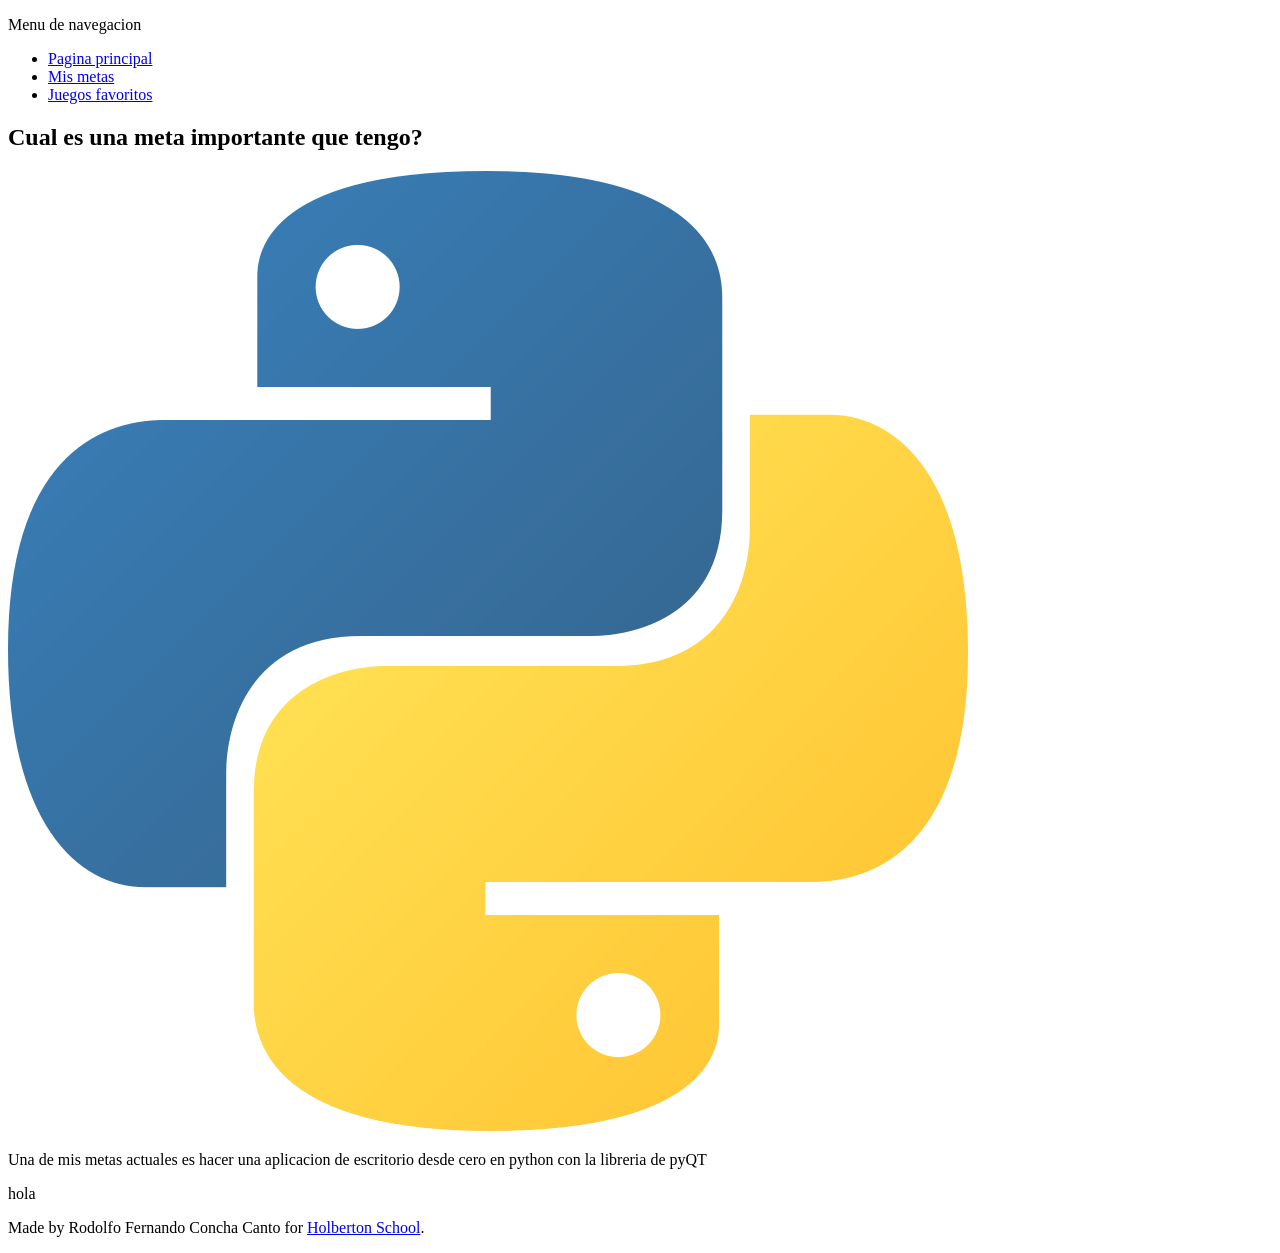
==== futuro.html @ 9a3cf28c "arregle bugs" ====
<!DOCTYPE html>
<html lang="es">
<head>
  <meta charset="UTF-8">
  <title>Metas</title>
</head>
<body>
  <header>
    <p>Menu de navegacion</p>
    <ul>
      <li><a href="index.html">Pagina principal</a></li>
      <li><a href="futuro.html">Mis metas</a></li>
      <li><a href="Juegos.html">Juegos favoritos</a></li>
        </ul>
  </header>
  <main>
    <article>
      <h1>Cual es una meta importante que tengo?</h1>
      <img src="Python-logo-notext.webp" alt="python">
      <p>Una de mis metas actuales es hacer una aplicacion de escritorio desde cero en python con la libreria de pyQT </p>
    </article>
    <aside>
      <p>hola</p>
    </aside>
  </main>
  <footer>
    <p>Made by Rodolfo Fernando Concha Canto for <a href="https://apply.holbertonschool.com" target="_blank">Holberton School</a>.</p>
  </footer>
</body>
</html>
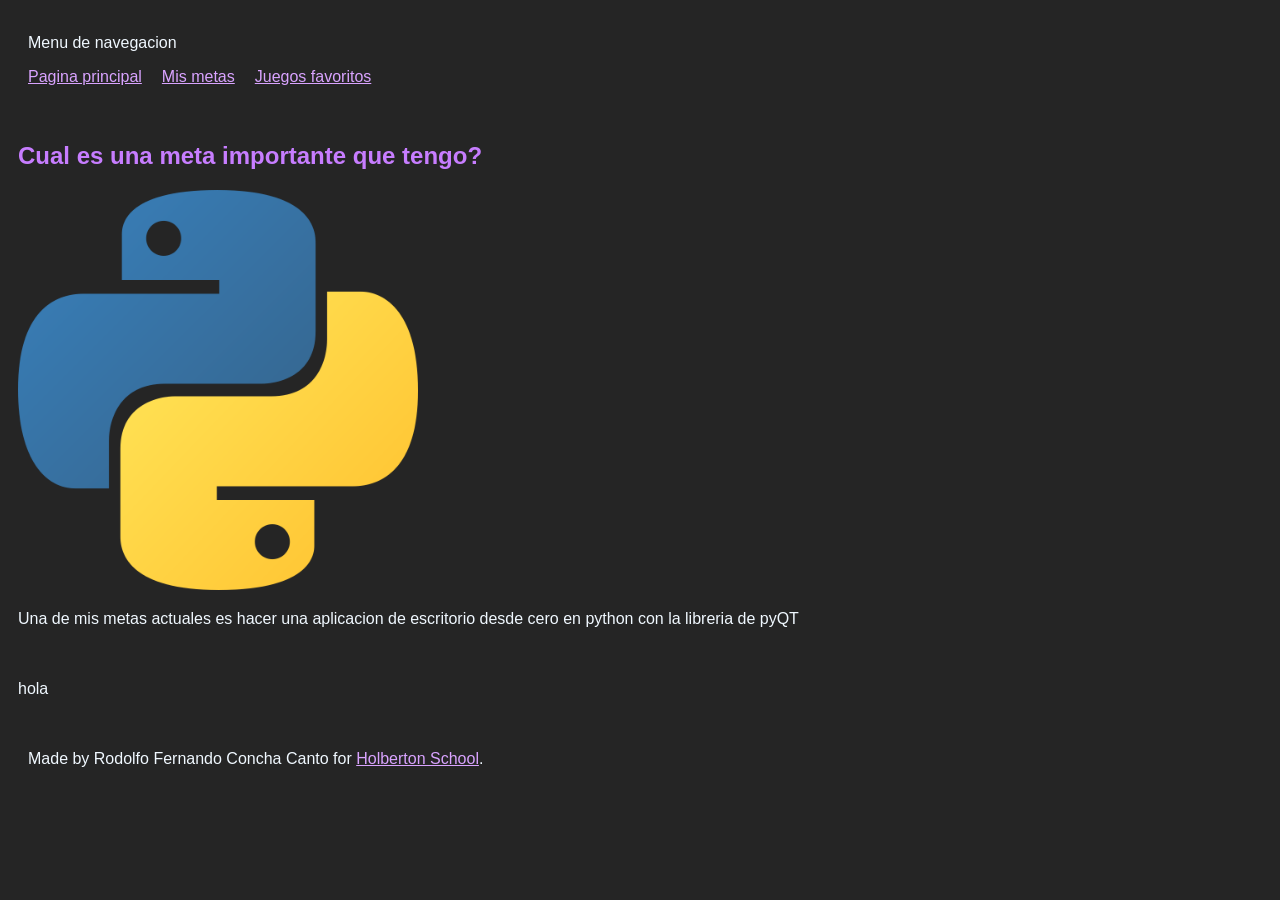
==== commit 35e65fd5: "Implementacion de CSS" ====
--- a/futuro.html
+++ b/futuro.html
@@ -2,7 +2,10 @@
 <html lang="es">
 <head>
   <meta charset="UTF-8">
+  <meta name="viewport" content="width=device-width, initial-scale=1">
   <title>Metas</title>
+  <link href="styles.css" rel="stylesheet">
+
 </head>
 <body>
   <header>
@@ -16,7 +19,7 @@
   <main>
     <article>
       <h1>Cual es una meta importante que tengo?</h1>
-      <img src="Python-logo-notext.webp" alt="python">
+      <img src="Python-logo-notext.webp" alt="python" id="Py">
       <p>Una de mis metas actuales es hacer una aplicacion de escritorio desde cero en python con la libreria de pyQT </p>
     </article>
     <aside>
--- a/styles.css
+++ b/styles.css
@@ -0,0 +1,55 @@
+
+h1, h2, h3 {
+  color: #c77dff;
+}
+
+a {
+  color: #d9a3ff;
+}
+
+a:hover {
+  color: #ab1cc4b6;
+}
+
+body {
+  display: flex;
+  flex-direction: column;
+  font-family: Arial, sans-serif;
+  background-color: rgb(37, 37, 37);
+}
+
+p {
+    color: aliceblue;
+}
+
+
+#Yo {
+    width: 200px;
+    height: auto;
+    border-radius: 5px;
+}
+
+#Py {
+    width: 400px;
+    height: auto;
+}
+
+article {
+    padding: 10px;;
+}
+
+aside {
+    padding: 10px;
+}
+
+header ul {
+  display: flex;
+  gap: 20px;
+  list-style: none;
+  padding: 0;
+}
+
+header, footer {
+  padding: 10px 20px;
+}
+
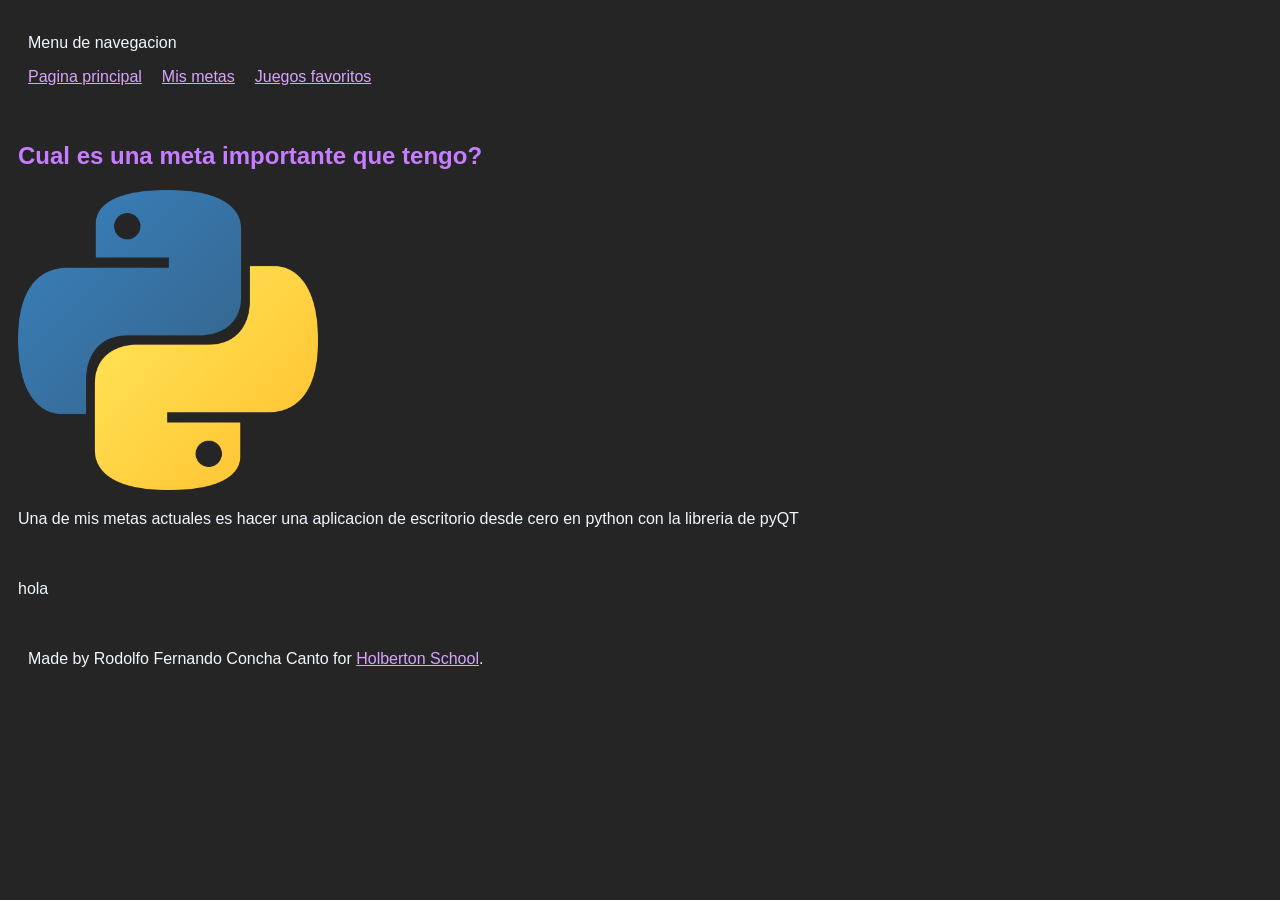
==== commit ca74ec72: "implementacion  de javascript" ====
--- a/futuro.html
+++ b/futuro.html
@@ -5,6 +5,7 @@
   <meta name="viewport" content="width=device-width, initial-scale=1">
   <title>Metas</title>
   <link href="styles.css" rel="stylesheet">
+  <script src="behaviour.js"></script>
 
 </head>
 <body>
--- a/styles.css
+++ b/styles.css
@@ -22,18 +22,6 @@
     color: aliceblue;
 }
 
-
-#Yo {
-    width: 200px;
-    height: auto;
-    border-radius: 5px;
-}
-
-#Py {
-    width: 400px;
-    height: auto;
-}
-
 article {
     padding: 10px;;
 }
@@ -53,3 +41,18 @@
   padding: 10px 20px;
 }
 
+article img {
+  max-width: 300px;   
+  height: auto;
+  border-radius: 5px;
+  cursor: pointer;
+  transition: transform 0.2s ease, max-width 0.2s ease;
+}
+
+article img:hover {
+  transform: scale(1.05);   
+}
+
+article img.small {
+  max-width: 150px;        
+}
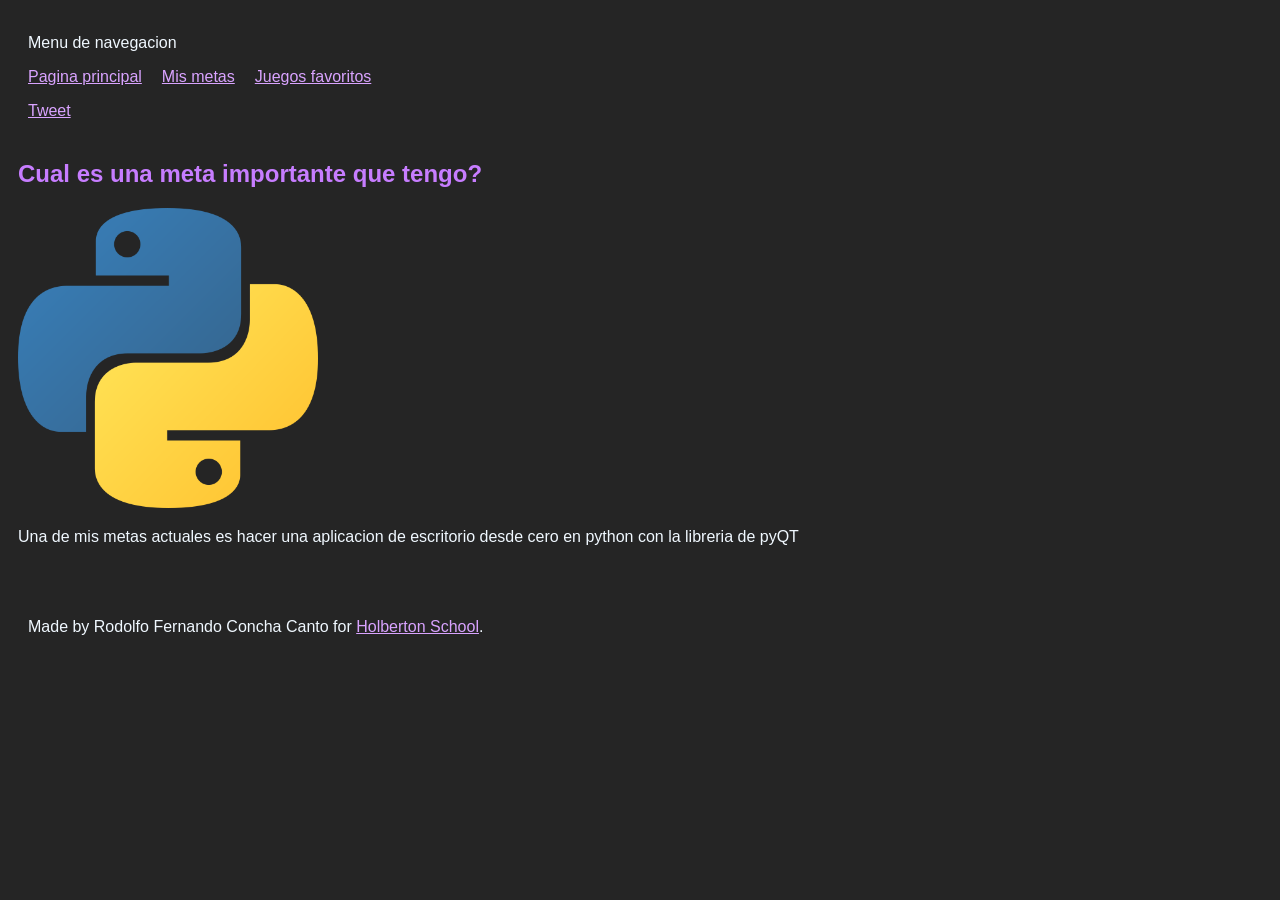
==== commit 1a046055: "Implementacion de Desqus y twitter y facebook" ====
--- a/futuro.html
+++ b/futuro.html
@@ -6,7 +6,8 @@
   <title>Metas</title>
   <link href="styles.css" rel="stylesheet">
   <script src="behaviour.js"></script>
-
+<script async src="https://platform.twitter.com/widgets.js" charset="utf-8"></script>
+<script async defer crossorigin="anonymous" src="https://connect.facebook.net/en_US/sdk.js#xfbml=1&version=v12.0"></script>
 </head>
 <body>
   <header>
@@ -15,7 +16,11 @@
       <li><a href="index.html">Pagina principal</a></li>
       <li><a href="futuro.html">Mis metas</a></li>
       <li><a href="Juegos.html">Juegos favoritos</a></li>
-        </ul>
+    </ul>
+  <div class="right">
+    <a href="https://twitter.com/share" class="twitter-share-button" data-text="Comparte en Twitter" data-url="https://Rfcc22.github.io/HolbertonProyectoFinal/futuro.html">Tweet</a>
+    <div class="fb-share-button" data-href="https://Rfcc22.github.io/HolbertonProyectoFinal/futuro.html" data-layout="button"></div>
+  </div>
   </header>
   <main>
     <article>
@@ -24,7 +29,19 @@
       <p>Una de mis metas actuales es hacer una aplicacion de escritorio desde cero en python con la libreria de pyQT </p>
     </article>
     <aside>
-      <p>hola</p>
+        <div id="disqus_thread"></div>
+        <script>
+            var disqus_config = function () {
+            this.page.url = 'https://Rfcc22.github.io/HolbertonProyectoFinal/futuro.html';
+            this.page.identifier = 'futuro';
+            };
+            (function() {
+            var d = document, s = d.createElement('script');
+            s.src = 'https://rfcc.disqus.com/embed.js';
+            s.setAttribute('data-timestamp', +new Date());
+            (d.head || d.body).appendChild(s);
+            })();
+        </script>
     </aside>
   </main>
   <footer>
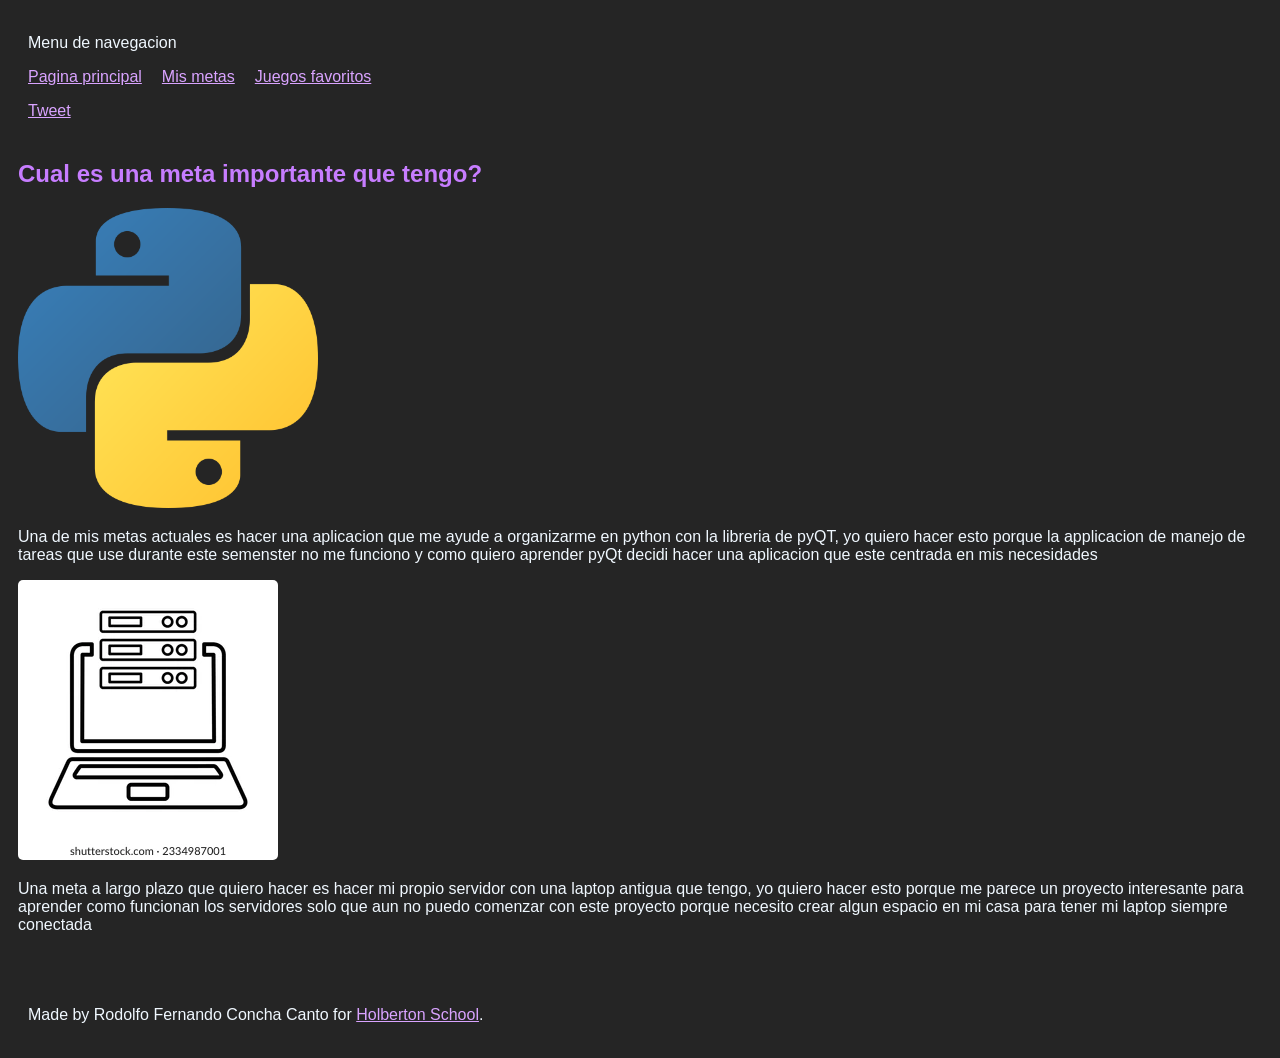
==== commit daad9de1: "Cambios a el texto" ====
--- a/futuro.html
+++ b/futuro.html
@@ -15,7 +15,7 @@
     <ul>
       <li><a href="index.html">Pagina principal</a></li>
       <li><a href="futuro.html">Mis metas</a></li>
-      <li><a href="Juegos.html">Juegos favoritos</a></li>
+      <li><a href="juegos.html">Juegos favoritos</a></li>
     </ul>
   <div class="right">
     <a href="https://twitter.com/share" class="twitter-share-button" data-text="Comparte en Twitter" data-url="https://Rfcc22.github.io/HolbertonProyectoFinal/futuro.html">Tweet</a>
@@ -26,7 +26,9 @@
     <article>
       <h1>Cual es una meta importante que tengo?</h1>
       <img src="Python-logo-notext.webp" alt="python" id="Py">
-      <p>Una de mis metas actuales es hacer una aplicacion de escritorio desde cero en python con la libreria de pyQT </p>
+      <p>Una de mis metas actuales es hacer una aplicacion que me ayude a organizarme en python con la libreria de pyQT, yo quiero hacer esto porque la applicacion de manejo de tareas que use durante este semenster no me funciono y como quiero aprender pyQt decidi hacer una aplicacion que este centrada en mis necesidades </p>
+      <img src="Logolapto.webp" alt="Lap" id="Lap">
+      <p>Una meta a largo plazo que quiero hacer es hacer mi propio servidor con una laptop antigua que tengo, yo quiero hacer esto porque me parece un proyecto interesante para aprender como funcionan los servidores solo que aun no puedo comenzar con este proyecto porque necesito crear algun espacio en mi casa para tener mi laptop siempre conectada </p>
     </article>
     <aside>
         <div id="disqus_thread"></div>
--- a/styles.css
+++ b/styles.css
@@ -23,7 +23,7 @@
 }
 
 article {
-    padding: 10px;;
+    padding: 10px;
 }
 
 aside {
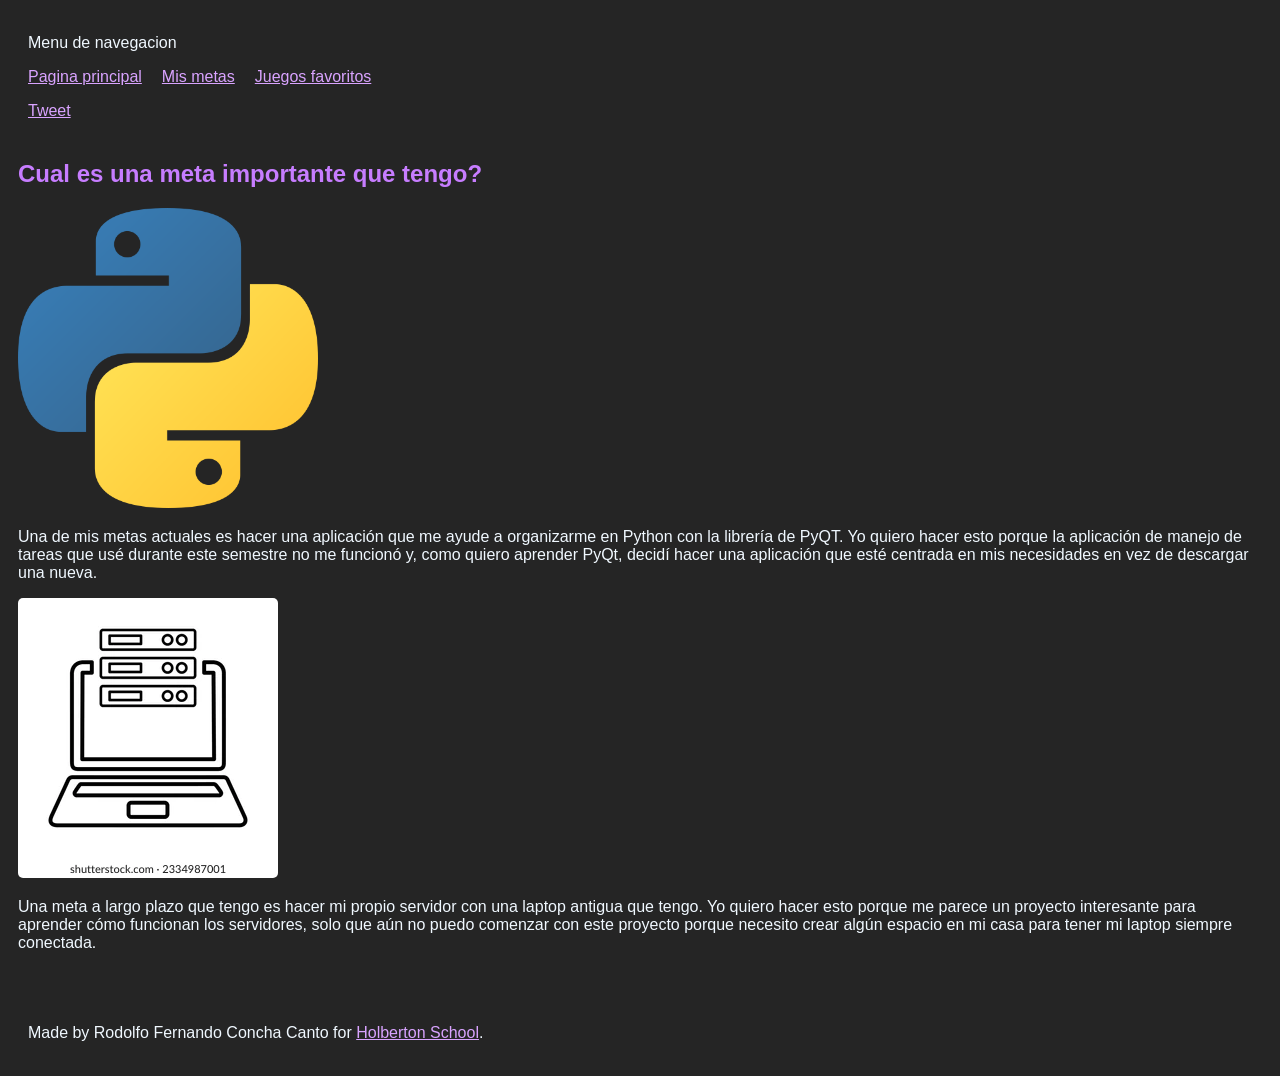
==== commit db77dba3: "Fin del contenido del proyecto" ====
--- a/futuro.html
+++ b/futuro.html
@@ -26,9 +26,9 @@
     <article>
       <h1>Cual es una meta importante que tengo?</h1>
       <img src="Python-logo-notext.webp" alt="python" id="Py">
-      <p>Una de mis metas actuales es hacer una aplicacion que me ayude a organizarme en python con la libreria de pyQT, yo quiero hacer esto porque la applicacion de manejo de tareas que use durante este semenster no me funciono y como quiero aprender pyQt decidi hacer una aplicacion que este centrada en mis necesidades </p>
+      <p>Una de mis metas actuales es hacer una aplicación que me ayude a organizarme en Python con la librería de PyQT. Yo quiero hacer esto porque la aplicación de manejo de tareas que usé durante este semestre no me funcionó y, como quiero aprender PyQt, decidí hacer una aplicación que esté centrada en mis necesidades en vez de descargar una nueva. </p>
       <img src="Logolapto.webp" alt="Lap" id="Lap">
-      <p>Una meta a largo plazo que quiero hacer es hacer mi propio servidor con una laptop antigua que tengo, yo quiero hacer esto porque me parece un proyecto interesante para aprender como funcionan los servidores solo que aun no puedo comenzar con este proyecto porque necesito crear algun espacio en mi casa para tener mi laptop siempre conectada </p>
+      <p>Una meta a largo plazo que tengo es hacer mi propio servidor con una laptop antigua que tengo. Yo quiero hacer esto porque me parece un proyecto interesante para aprender cómo funcionan los servidores, solo que aún no puedo comenzar con este proyecto porque necesito crear algún espacio en mi casa para tener mi laptop siempre conectada. </p>
     </article>
     <aside>
         <div id="disqus_thread"></div>
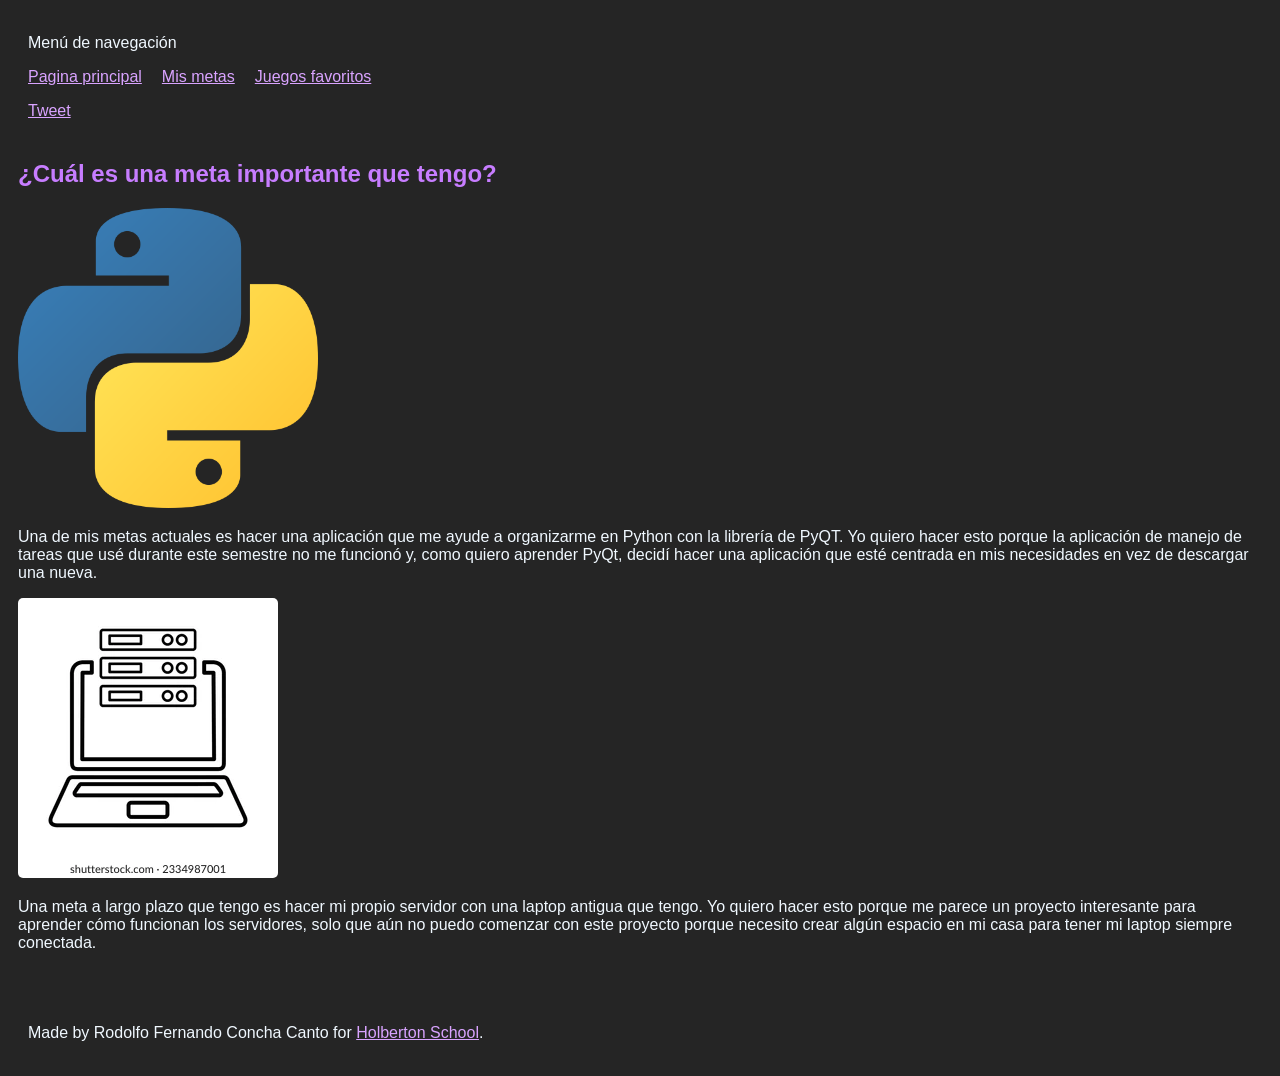
==== commit a771adf3: "Corregi Ortografia" ====
--- a/futuro.html
+++ b/futuro.html
@@ -11,7 +11,7 @@
 </head>
 <body>
   <header>
-    <p>Menu de navegacion</p>
+    <p>Menú de navegación</p>
     <ul>
       <li><a href="index.html">Pagina principal</a></li>
       <li><a href="futuro.html">Mis metas</a></li>
@@ -24,7 +24,7 @@
   </header>
   <main>
     <article>
-      <h1>Cual es una meta importante que tengo?</h1>
+      <h1>¿Cuál es una meta importante que tengo?</h1>
       <img src="Python-logo-notext.webp" alt="python" id="Py">
       <p>Una de mis metas actuales es hacer una aplicación que me ayude a organizarme en Python con la librería de PyQT. Yo quiero hacer esto porque la aplicación de manejo de tareas que usé durante este semestre no me funcionó y, como quiero aprender PyQt, decidí hacer una aplicación que esté centrada en mis necesidades en vez de descargar una nueva. </p>
       <img src="Logolapto.webp" alt="Lap" id="Lap">
